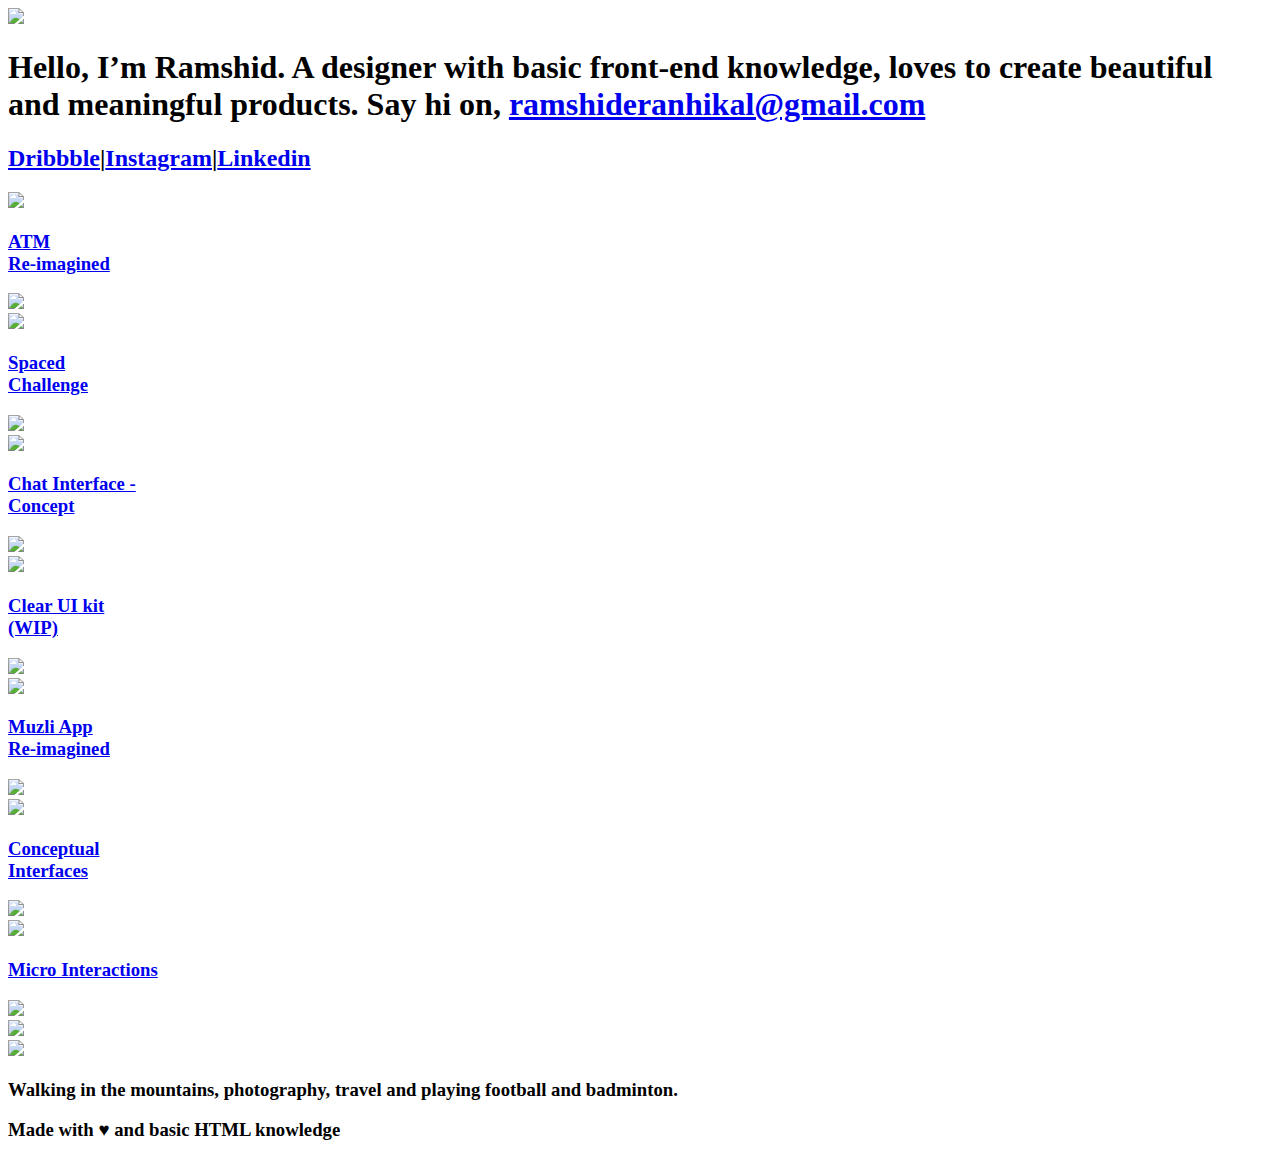
==== index.html @ 5adce105 "Update index.html" ====
<!DOCTYPE html>
<html lang="en">
    <head>
        <meta charset="utf-8">
        <meta http-equiv="X-UA-Compatible" content="IE=edge">
        <meta name="viewport" content="width=device-width, initial-scale=1">
        <meta name="description" content="">
        <meta name="author" content="">
<!--
        
        <link rel="stylesheet"
  href="https://cdn.jsdelivr.net/npm/animate.css@3.5.2/animate.min.css">
   or 
  <link rel="stylesheet"
  href="https://cdnjs.cloudflare.com/ajax/libs/animate.css/3.5.2/animate.min.css">
        
-->
        
        <link href="https://fonts.googleapis.com/css?family=IBM+Plex+Sans:300,400,700|Muli:400,600,700,800" rel="stylesheet">
        <link rel="stylesheet" href="style.css">
        
        
        
        
        <title>Ramshid</title>    

    </head>
    <body>
        <div class="container">
            <div class="welcome">
       <a href="#"><img class="logo" src="img/logo.gif"></a>
            <h1>Hello, I’m Ramshid. A designer with basic front-end knowledge, loves to create beautiful and meaningful products. Say hi on, <a href="mailto:ramshideranhikal@gmail.com">ramshideranhikal@gmail.com</a> </h1>
                
                
                <h2><a href="https://dribbble.com/ramshideranhikal" target="_blank" >Dribbble</a><span>&#124;</span><a href="https://www.instagram.com/ramshidekl/" target="_blank" >Instagram</a><span>&#124;</span><a href="https://www.linkedin.com/in/ramshid-eranhikal/" target="_blank" >Linkedin</a></h2>
                
                </div>
            
            
            <div class="works">
            <div class="card">
            <img class="responsive" src="img/works2.gif">
            </div>
            
            <div class="card right">
                <a href="atm.html">
                <div class="cardHover">
                <h3>ATM<br>Re-imagined</h3>
                <img src="img/arrow.png">
                </div>
                </a>
                <img class="responsive" src="img/atm.jpg">
            </div>
                <div class="card">
                    <a href="spaced.html">
                <div class="cardHover">
                <h3>Spaced<br>Challenge</h3>
                <img src="img/arrow.png">
                </div>
                </a>
                <img class="responsive" src="img/spaced_1.jpg">
                
            </div>
            
            <div class="card right">
                <a href="chat.html">
                <div class="cardHover">
                <h3>Chat Interface -<br>Concept</h3>
                <img src="img/arrow.png">
                </div>
                    </a>
            <img class="responsive" src="img/chat_1.jpg">
                
            </div>
                
                <div class="card">
                    
                    
                <a href="clear.html">
                    <div class="cardHover">
                <h3>Clear UI kit<br>(WIP)</h3>
                <img src="img/arrow.png">
                </div>
                </a>
                <img class="responsive" src="img/clearUI.jpg">
                    
                
            </div>
            
            <div class="card right">
                
                <a href="muzli.html">
                    <div class="cardHover">
                <h3>Muzli App<br>Re-imagined</h3>
                <img src="img/arrow.png">
                </div>
                    </a>
            <img class="responsive" src="img/muzli_1.jpg">
                
                
            </div>
            <div class="card">
                
                <a href="ui.html">
                <div class="cardHover">
                <h3>Conceptual <br>Interfaces</h3>
                <img src="img/arrow.png">
                </div>
                </a>
                <img class="responsive" src="img/layouts.jpg">
                
                    
            </div>
                
                
                <div class="card right">
                
                <a href="interaction.html">
                        <div class="cardHover">
                <h3>Micro Interactions<br></h3>
                <img src="img/arrow.png">
                </div>
                </a>
            <img class="responsive" src="img/micro.jpg">
                
                
            </div>
                
                
                
            
            </div>
                <div class="divider">
                <img src="img/likes.gif">
                    <h3>Walking in the mountains, photography, travel and playing football and badminton.</h3>
                </div>
            <div class="footer">
<!--            <h3>If you’re not prepared to be wrong, you’ll never come up with anything original – Sir Ken Robinson<br>Made with &hearts; and basic HTML knowledge</h3>-->
 <h3>Made with &hearts; and basic HTML knowledge</h3>
            </div>
                
            
        </div>
        
        

        
    </body>
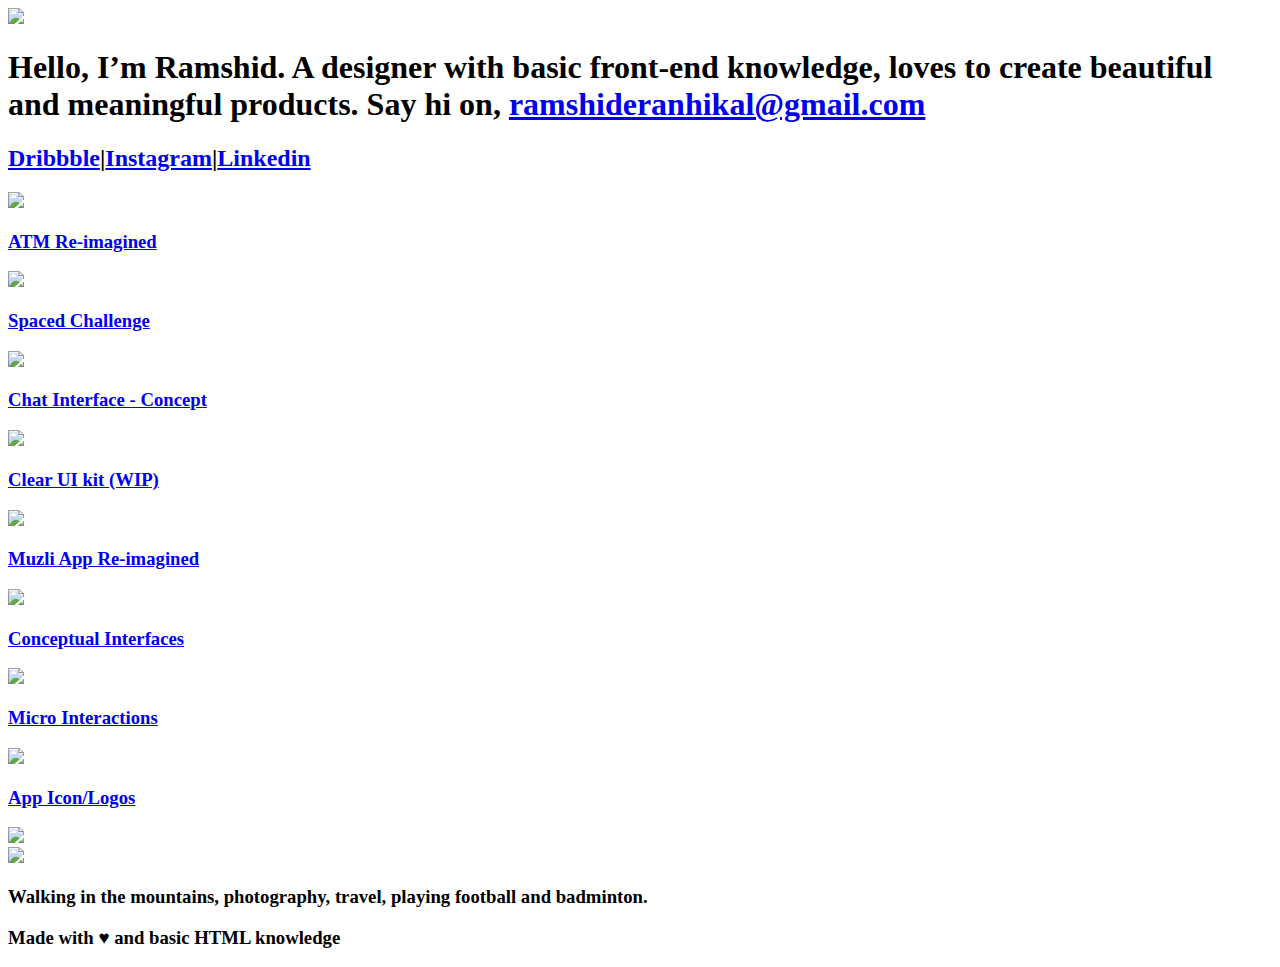
==== commit bee6ce39: "Add files via upload" ====
--- a/index.html
+++ b/index.html
@@ -1,12 +1,13 @@
 <!DOCTYPE html>
 <html lang="en">
-    <head>
-        <meta charset="utf-8">
-        <meta http-equiv="X-UA-Compatible" content="IE=edge">
-        <meta name="viewport" content="width=device-width, initial-scale=1">
-        <meta name="description" content="">
-        <meta name="author" content="">
-<!--
+
+<head>
+    <meta charset="utf-8">
+    <meta http-equiv="X-UA-Compatible" content="IE=edge">
+    <meta name="viewport" content="width=device-width, initial-scale=1">
+    <meta name="description" content="">
+    <meta name="author" content="">
+    <!--
         
         <link rel="stylesheet"
   href="https://cdn.jsdelivr.net/npm/animate.css@3.5.2/animate.min.css">
@@ -15,134 +16,131 @@
   href="https://cdnjs.cloudflare.com/ajax/libs/animate.css/3.5.2/animate.min.css">
         
 -->
-        
-        <link href="https://fonts.googleapis.com/css?family=IBM+Plex+Sans:300,400,700|Muli:400,600,700,800" rel="stylesheet">
-        <link rel="stylesheet" href="style.css">
-        
-        
-        
-        
-        <title>Ramshid</title>    
 
-    </head>
-    <body>
-        <div class="container">
-            <div class="welcome">
-       <a href="#"><img class="logo" src="img/logo.gif"></a>
+    <link href="https://fonts.googleapis.com/css?family=IBM+Plex+Sans:300,400,700|Muli:400,600,700,800" rel="stylesheet">
+    <link rel="stylesheet" href="style.css">
+    <link rel="icon" href="img/favicon.png">
+
+
+
+
+    <title>Ramshid</title>
+
+</head>
+
+<body>
+    <div class="container">
+        <div class="welcome">
+            <div class="logoContainer">
+                <a href="#">
+                    <img class="logo" src="img/logo.gif">
+                </a>
+            </div>
             <h1>Hello, I’m Ramshid. A designer with basic front-end knowledge, loves to create beautiful and meaningful products. Say hi on, <a href="mailto:ramshideranhikal@gmail.com">ramshideranhikal@gmail.com</a> </h1>
-                
-                
-                <h2><a href="https://dribbble.com/ramshideranhikal" target="_blank" >Dribbble</a><span>&#124;</span><a href="https://www.instagram.com/ramshidekl/" target="_blank" >Instagram</a><span>&#124;</span><a href="https://www.linkedin.com/in/ramshid-eranhikal/" target="_blank" >Linkedin</a></h2>
-                
-                </div>
-            
-            
-            <div class="works">
+
+
+            <h2><a href="https://dribbble.com/ramshideranhikal" target="_blank">Dribbble</a><span>&#124;</span><a href="https://www.instagram.com/ramshidekl/" target="_blank">Instagram</a><span>&#124;</span><a href="https://www.linkedin.com/in/ramshid-eranhikal/" target="_blank">Linkedin</a></h2>
+
+        </div>
+
+
+        <div id="workContainer" class="works">
             <div class="card">
-            <img class="responsive" src="img/works2.gif">
+                <img class="responsiveWork" src="img/works2.gif">
             </div>
-            
+
             <div class="card right">
                 <a href="atm.html">
-                <div class="cardHover">
-                <h3>ATM<br>Re-imagined</h3>
-                <img src="img/arrow.png">
-                </div>
+                    <div class="cardHover">
+                        <h3>ATM Re-imagined</h3>
+                    </div>
                 </a>
-                <img class="responsive" src="img/atm.jpg">
+                <img class="responsive" src="img/atm.jpg">     
             </div>
-                <div class="card">
-                    <a href="spaced.html">
-                <div class="cardHover">
-                <h3>Spaced<br>Challenge</h3>
-                <img src="img/arrow.png">
-                </div>
+            <div class="card">
+                <a href="spaced.html">
+                    <div class="cardHover">
+                        <h3>Spaced Challenge</h3>
+                    </div>
                 </a>
                 <img class="responsive" src="img/spaced_1.jpg">
-                
+
             </div>
-            
+
             <div class="card right">
                 <a href="chat.html">
-                <div class="cardHover">
-                <h3>Chat Interface -<br>Concept</h3>
-                <img src="img/arrow.png">
-                </div>
-                    </a>
-            <img class="responsive" src="img/chat_1.jpg">
-                
+                    <div class="cardHover">
+                        <h3>Chat Interface - Concept</h3>
+                    </div>
+                </a>
+                <img class="responsive" src="img/chat_1.jpg">
+
             </div>
-                
-                <div class="card">
-                    
-                    
+
+            <div class="card">
+
+
                 <a href="clear.html">
                     <div class="cardHover">
-                <h3>Clear UI kit<br>(WIP)</h3>
-                <img src="img/arrow.png">
-                </div>
+                        <h3>Clear UI kit (WIP)</h3>
+                    </div>
                 </a>
                 <img class="responsive" src="img/clearUI.jpg">
-                    
-                
+
+
             </div>
-            
-            <div class="card right">
-                
+
+            <div class="card">
+
                 <a href="muzli.html">
                     <div class="cardHover">
-                <h3>Muzli App<br>Re-imagined</h3>
-                <img src="img/arrow.png">
-                </div>
-                    </a>
-            <img class="responsive" src="img/muzli_1.jpg">
-                
-                
+                        <h3>Muzli App Re-imagined</h3>
+                    </div>
+                </a>
+                <img class="responsive" src="img/muzli_1.jpg">
             </div>
             <div class="card">
-                
                 <a href="ui.html">
-                <div class="cardHover">
-                <h3>Conceptual <br>Interfaces</h3>
-                <img src="img/arrow.png">
-                </div>
+                    <div class="cardHover">
+                        <h3>Conceptual Interfaces</h3>
+                    </div>
                 </a>
                 <img class="responsive" src="img/layouts.jpg">
-                
-                    
             </div>
-                
-                
-                <div class="card right">
-                
+
+
+            <div class="card">
                 <a href="interaction.html">
-                        <div class="cardHover">
-                <h3>Micro Interactions<br></h3>
-                <img src="img/arrow.png">
-                </div>
+                    <div class="cardHover">
+                        <h3>Micro Interactions</h3>
+                    </div>
                 </a>
-            <img class="responsive" src="img/micro.jpg">
-                
-                
+                <img class="responsive" src="img/micro.jpg">
             </div>
-                
-                
-                
-            
+
+            <div class="card">
+                <a href="icon.html">
+                    <div class="cardHover">
+                        <h3>App Icon/Logos</h3>
+                    </div>
+                </a>
+                <img class="responsive" src="img/icons.jpg">
             </div>
-                <div class="divider">
-                <img src="img/likes.gif">
-                    <h3>Walking in the mountains, photography, travel and playing football and badminton.</h3>
-                </div>
-            <div class="footer">
-<!--            <h3>If you’re not prepared to be wrong, you’ll never come up with anything original – Sir Ken Robinson<br>Made with &hearts; and basic HTML knowledge</h3>-->
- <h3>Made with &hearts; and basic HTML knowledge</h3>
-            </div>
-                
-            
+
+
+
+
         </div>
-        
-        
+        <div class="divider">
+            <img src="img/likes.gif">
+            <h3>Walking in the mountains, photography, travel, playing football and badminton.</h3>
+        </div>
+        <div class="footer">
+            <!--            <h3>If you’re not prepared to be wrong, you’ll never come up with anything original – Sir Ken Robinson<br>Made with &hearts; and basic HTML knowledge</h3>-->
+            <h3>Made with &hearts; and basic HTML knowledge</h3>
+        </div>
 
-        
-    </body>
+
+    </div>
+
+</body>
